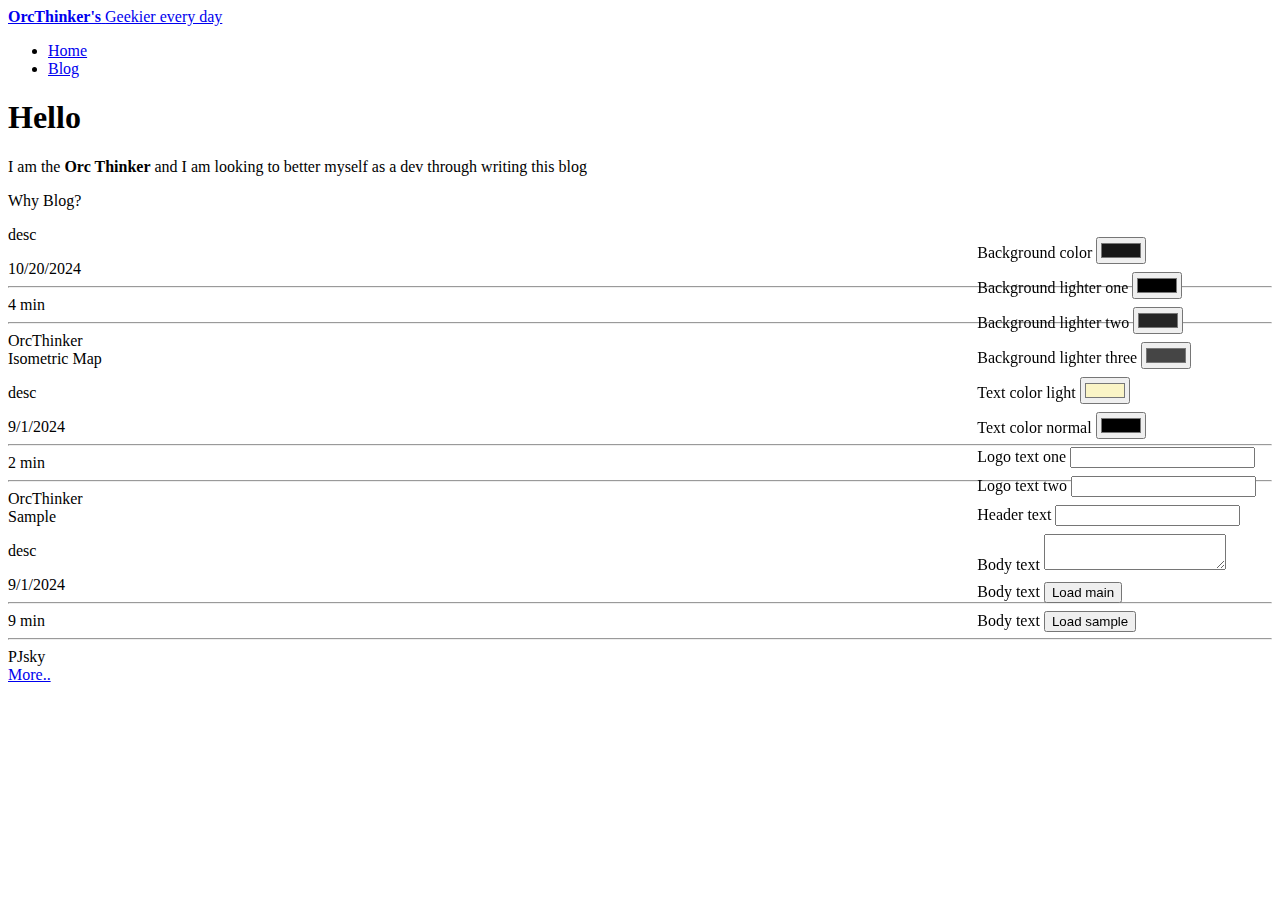
==== generator.html @ fbbaa606 "added generator page to project" ====
<!DOCTYPE html>
<html lang="en">
<head>
  <meta charset="UTF-8" />
  <title>OrcThinker | Geekier every day</title>
  <meta name="viewport" content="width=device-width,initial-scale=1" />
  <meta name="description" content="" />
  <link rel="stylesheet" type="text/css" href="stylesheets/site.css" />
  <link rel="icon" href="images/orcThinkerIcon.png" />
</head><body>
 </body>
</html>
<script>
  var colorThemes = ["#000", "#333", "#666", "#999", "#aaa","#bbb","#ccc","#ddd"]
  var curColorThemeId = 0
  let recolor = (pickerElement, cssVariableName) => {
    var bgPickerColor = pickerElement.value
    var r = document.querySelector(':root');
    r.style.setProperty(cssVariableName, bgPickerColor)
  }

  let changeLogoText = (textNr, textElement) => {
      let elementToChange;
      if(textNr === 1)
          elementToChange = document.querySelector("#text-one")
      if(textNr === 2)
          elementToChange = document.querySelector("#text-two")
      if(textNr === 3)
          elementToChange = document.querySelector("#text-header")
      if(textNr === 4)
          elementToChange = document.querySelector("#text-body")

        elementToChange.innerHTML = textElement.value
          
  }

  let mainPage = `
  <nav class="web-nav">
    <div class="website-logo">
<a href="./index.html">
        <b id="text-one">OrcThinker's</b>
        <span id="text-two">Geekier every day</span>
      </a>
    </div>
    <ul>
      <li>
<a href="./index.html">Home</a>
      </li>
      <li>
<a href="./blog.html">Blog</a>
      </li>
    </ul>
  </nav>
  <div class="style-menu">
    <div class="style-menu-holder">
      <span class="picker-holder">
        <label for="body-background-color-picker">Background color </label>
        <input type="color" oninput="recolor(this, '--body-background')" id="body-background-color-picker" name="light-one-color-picker" value="#171717">
      </span>
      <span class="picker-holder">
        <label for="light-one-color-picker">Background lighter one </label>
        <input type="color" oninput="recolor(this, '--background-light-one')" id="light-one-color-picker" name="light-one-color-picker" value="#222">
      </span>
      <span class="picker-holder">
        <label for="light-two-color-picker">Background lighter two </label>
        <input type="color" oninput="recolor(this, '--background-light-two')" id="light-two-color-picker" name="light-two-color-picker" value="#252525">
      </span>
      <span class="picker-holder">
        <label for="light-three-color-picker">Background lighter three </label>
        <input type="color" oninput="recolor(this, '--background-light-three')" id="light-three-color-picker" name="light-three-color-picker" value="#454545">
      </span>
      <span class="picker-holder">
        <label for="text-color-one-picker">Text color light </label>
        <input type="color" oninput="recolor(this, '--text-color-one')" id="text-color-one-picker" name="text-color-one-picker" value="#faf4c6">
      </span>
      <span class="picker-holder">
        <label for="text-color-two-picker">Text color normal </label>
        <input type="color" oninput="recolor(this, '--text-color-two')" id="text-color-two-picker" name="text-color-two-picker" value="##dbd49d">
      </span>
      <span class="picker-holder">
        <label for="logo-text-one-input">Logo text one</label>
        <input type="text" id="logo-text-one-input" oninput="changeLogoText(1, this)">
      </span>
      <span class="picker-holder">
        <label for="logo-text-two-input">Logo text two</label>
        <input type="text" id="logo-text-two-input" oninput="changeLogoText(2, this)">
      </span>
      <span class="picker-holder">
        <label for="header-text-input">Header text</label>
        <input type="text" id="header-text-input" oninput="changeLogoText(3, this)">
      </span>
      <span class="picker-holder">
        <label for="body-text-input">Body text</label>
        <textarea id="body-text-input" oninput="changeLogoText(4, this)"></textarea>
      </span>
      <span class="picker-holder">
        <label for="load-main">Body text</label>
        <button id="load-main" onclick="loadMainPage()">Load main</button>
      </span>
      <span class="picker-holder">
        <label for="load-sample">Body text</label>
        <button id="load-sample" onclick="loadSamplePage()">Load sample</button>
      </span>
    </div>
  </div>
  <div class="main-container">
   <h1 class="header-one" id="text-header">Hello</h1>
    <p id="text-body">
      I am the <b>Orc Thinker</b> and I am looking to better myself as a dev through writing this blog
    </p>
    <div class="posts-conatiner">

        <article>
            <header>Why Blog?</header>
            <p>desc</p>
            <footer>
            <span>10/20/2024</span>
            <hr>
            <span>4 min</span>
            <hr>
            <span>OrcThinker</span>
            </footer>
            <a class="post-link" href="./WhyBlog.html"></a>
        </article>

        <article>
            <header>Isometric Map</header>
            <p>desc</p>
            <footer>
            <span>9/1/2024</span>
            <hr>
            <span>2 min</span>
            <hr>
            <span>OrcThinker</span>
            </footer>
            <a class="post-link" href="./IsometricMap.html"></a>
        </article>

        <article>
            <header>Sample</header>
            <p>desc</p>
            <footer>
            <span>9/1/2024</span>
            <hr>
            <span>9 min</span>
            <hr>
            <span>PJsky</span>
            </footer>
            <a class="post-link" href="./SamplePost.html"></a>
        </article>

    </div>
<a href="./blog.html" class="button-primary">More..</a>

  </div>
  `
let samplePostPage = `
  <nav class="web-nav">
    <div class="website-logo">
<a href="./index.html">
        <b>OrcThinker's</b> Geekier every day
      </a>
    </div>
    <ul>
      <li>
<a href="./index.html">Home</a>
      </li>
      <li>
<a href="./blog.html">Blog</a>
      </li>
    </ul>
  </nav>
  <div class="style-menu">
    <div class="style-menu-holder">
      <span class="picker-holder">
        <label for="body-background-color-picker">Background color </label>
        <input type="color" oninput="recolor(this, '--body-background')" id="body-background-color-picker" name="light-one-color-picker" value="#171717">
      </span>
      <span class="picker-holder">
        <label for="light-one-color-picker">Background lighter one </label>
        <input type="color" oninput="recolor(this, '--background-light-one')" id="light-one-color-picker" name="light-one-color-picker" value="#222">
      </span>
      <span class="picker-holder">
        <label for="light-two-color-picker">Background lighter two </label>
        <input type="color" oninput="recolor(this, '--background-light-two')" id="light-two-color-picker" name="light-two-color-picker" value="#252525">
      </span>
      <span class="picker-holder">
        <label for="light-three-color-picker">Background lighter three </label>
        <input type="color" oninput="recolor(this, '--background-light-three')" id="light-three-color-picker" name="light-three-color-picker" value="#454545">
      </span>
      <span class="picker-holder">
        <label for="text-color-one-picker">Text color light </label>
        <input type="color" oninput="recolor(this, '--text-color-one')" id="text-color-one-picker" name="text-color-one-picker" value="#faf4c6">
      </span>
      <span class="picker-holder">
        <label for="text-color-two-picker">Text color normal </label>
        <input type="color" oninput="recolor(this, '--text-color-two')" id="text-color-two-picker" name="text-color-two-picker" value="##dbd49d">
      </span>
      <span class="picker-holder">
        <label for="logo-text-one-input">Logo text one</label>
        <input type="text" id="logo-text-one-input" oninput="changeLogoText(1, this)">
      </span>
      <span class="picker-holder">
        <label for="logo-text-two-input">Logo text two</label>
        <input type="text" id="logo-text-two-input" oninput="changeLogoText(2, this)">
      </span>
      <span class="picker-holder">
        <label for="header-text-input">Header text</label>
        <input type="text" id="header-text-input" oninput="changeLogoText(3, this)">
      </span>
      <span class="picker-holder">
        <label for="body-text-input">Body text</label>
        <textarea id="body-text-input" oninput="changeLogoText(4, this)"></textarea>
      </span>
      <span class="picker-holder">
        <label for="load-main">Body text</label>
        <button id="load-main" onclick="loadMainPage()">Load main</button>
      </span>
      <span class="picker-holder">
        <label for="load-sample">Body text</label>
        <button id="load-sample" onclick="loadSamplePage()">Load sample</button>
      </span>
    </div>
  </div>
  <div class="main-container">
 <div class="post-container">
<h1>Samp</h1><p>Post created to test the autogeneration and allow making html page desig</p><h2> This is a test post Article NR. 1</h2><p>In this particular article I'd like to test Lorem ipsum dolor sit amet, consectetur adipiscing elit. Sed placerat imperdiet ligula sed imperdiet. Aliquam id ante dignissim, accumsan nisi sit amet, faucibus est. Praesent efficitur nibh at varius euismod. Donec vitae viverra nisi, placerat vehicula turpis. Phasellus pharetra pharetra lectus sed feugiat. Class aptent taciti sociosqu ad litora torquent per conubia nostra, per inceptos himenaeos. Donec tristique at nisl ut placerat. Etiam tempor hendrerit lacinia. Integer in nisl leo. Praesent magna nunc, egestas sit amet elit malesuada, consequat iaculis ipsum. Phasellus vel maximus urna, quis mollis justo. In interdum ligula eros, at elementum elit malesuada at.</p><p>In et volutpat nunc. Aliquam congue risus efficitur mi ultrices, sit amet elementum libero sagittis. Nunc efficitur eros eget leo dictum, sed viverra lorem tristique. Nullam aliquet ut arcu in faucibus. Etiam justo turpis, ultricies sit amet ex non, consequat rutrum velit. Aenean eu egestas nisl. Morbi sed lobortis enim.</p><blockquote><p>THIS IS A QUOTE FELLAS</p></blockquote><p>Interdum et malesuada fames ac ante ipsum primis in faucibus. Donec scelerisque fringilla gravida. Morbi dictum mauris a arcu rutrum sollicitudin. Morbi quis metus non nunc commodo molestie semper et mauris. Sed nunc ligula, varius suscipit lacinia et, tempus ac ipsum. Phasellus a felis tempus, varius risus eget, dictum nisl. Vestibulum varius mauris quis orci sollicitudin malesuada. Donec imperdiet tincidunt felis at scelerisque. Nunc nibh mauris, elementum at purus et, aliquet iaculis metus. Praesent placerat id arcu efficitur tempus. Fusce eleifend accumsan libero at pretium. Ut pharetra velit non nisi luctus, nec laoreet nunc egestas. Mauris ut elementum libero. Cras ut erat rhoncus purus faucibus malesuada non vitae dui. Ut eu quam placerat felis sagittis venenatis. Orci varius natoque penatibus et magnis dis parturient montes, nascetur ridiculus mus.</p><pre><code><p>app.MapGet("/", async (HttpContext httpContext, BlogDbContext dbContext) =></p><p>{</p><p>var blogsPosts = dbContext.Blogs</p><p>.OrderByDescending(b => b.PostedAt)</p><p>.Take(2).Select(a => BlogArticleShort.FromModel(a)).ToList();</p><p>return await ScribanHelper.RenderScribanPage("Index", blogsPosts.ToArray());</p><p>});</p></code></pre><p>Pellentesque bibendum lorem at luctus rutrum. Donec id orci mi. Mauris vel nibh ornare, efficitur magna et, vehicula justo. Donec malesuada dui nec dolor rutrum molestie. Duis ut ornare lectus, ut finibus dui. Vestibulum ante ipsum primis in faucibus orci luctus et ultrices posuere cubilia curae; Vestibulum non sem tellus. Nulla ut odio sed ligula euismod venenatis eu vel quam. Curabitur porttitor tellus est, eget tincidunt enim tristique sed. Maecenas aliquet volutpat sollicitudin.</p><p>Sed tincidunt eleifend erat ac iaculis. Aliquam interdum interdum eros eu aliquam. Sed lacinia congue aliquet. Cras vitae orci vitae diam congue tempus ornare nec justo. Sed imperdiet semper justo et dignissim. Pellentesque habitant morbi tristique senectus et netus et malesuada fames ac turpis egestas. Maecenas sed leo pretium erat mattis dapibus. Nam eget sollicitudin ex, at egestas magna. Quisque sollicitudin, augue vitae sagittis cursus, nulla justo sollicitudin tellus, in feugiat lorem est quis sem. Etiam quis lacinia nulla. Fusce congue pulvinar dui eget ornare. Phasellus cursus condimentum faucibus. Sed sollicitudin, lectus ut rutrum feugiat, risus ligula pulvinar nunc, ac aliquam nibh nibh eu nunc. Ut aliquet at nibh sed ultricies. Sed nulla eros, placerat eget finibus vel, pellentesque convallis nulla. Sed finibus nisi enim, nec finibus velit ullamcorper nec.</p><h2> This is a test post article NR. 2</h2><p>In this particular article I'd like to test Lorem ipsum dolor sit amet, consectetur adipiscing elit. Sed placerat imperdiet ligula sed imperdiet. Aliquam id ante dignissim, accumsan nisi sit amet, faucibus est. Praesent efficitur nibh at varius euismod. Donec vitae viverra nisi, placerat vehicula turpis. Phasellus pharetra pharetra lectus sed feugiat. Class aptent taciti sociosqu ad litora torquent per conubia nostra, per inceptos himenaeos. Donec tristique at nisl ut placerat. Etiam tempor hendrerit lacinia. Integer in nisl leo. Praesent magna nunc, egestas sit amet elit malesuada, consequat iaculis ipsum. Phasellus vel maximus urna, quis mollis justo. In interdum ligula eros, at elementum elit malesuada at.</p><p>In et volutpat nunc. Aliquam congue risus efficitur mi ultrices, sit amet elementum libero sagittis. Nunc efficitur eros eget leo dictum, sed viverra lorem tristique. Nullam aliquet ut arcu in faucibus. Etiam justo turpis, ultricies sit amet ex non, consequat rutrum velit. Aenean eu egestas nisl. Morbi sed lobortis enim.</p><blockquote><p>THIS IS A QUOTE FELLAS</p></blockquote><p>Interdum et malesuada fames ac ante ipsum primis in faucibus. Donec scelerisque fringilla gravida. Morbi dictum mauris a arcu rutrum sollicitudin. Morbi quis metus non nunc commodo molestie semper et mauris. Sed nunc ligula, varius suscipit lacinia et, tempus ac ipsum. Phasellus a felis tempus, varius risus eget, dictum nisl. Vestibulum varius mauris quis orci sollicitudin malesuada. Donec imperdiet tincidunt felis at scelerisque. Nunc nibh mauris, elementum at purus et, aliquet iaculis metus. Praesent placerat id arcu efficitur tempus. Fusce eleifend accumsan libero at pretium. Ut pharetra velit non nisi luctus, nec laoreet nunc egestas. Mauris ut elementum libero. Cras ut erat rhoncus purus faucibus malesuada non vitae dui. Ut eu quam placerat felis sagittis venenatis. Orci varius natoque penatibus et magnis dis parturient montes, nascetur ridiculus mus.</p><pre><code><p><body></p></code></pre><p>Pellentesque bibendum lorem at luctus rutrum. Donec id orci mi. Mauris vel nibh ornare, efficitur magna et, vehicula justo. Donec malesuada dui nec dolor rutrum molestie. Duis ut ornare lectus, ut finibus dui. Vestibulum ante ipsum primis in faucibus orci luctus et ultrices posuere cubilia curae; Vestibulum non sem tellus. Nulla ut odio sed ligula euismod venenatis eu vel quam. Curabitur porttitor tellus est, eget tincidunt enim tristique sed. Maecenas aliquet volutpat sollicitudin.</p><p>Sed tincidunt eleifend erat ac iaculis. Aliquam interdum interdum eros eu aliquam. Sed lacinia congue aliquet. Cras vitae orci vitae diam congue tempus ornare nec justo. Sed imperdiet semper justo et dignissim. Pellentesque habitant morbi tristique senectus et netus et malesuada fames ac turpis egestas. Maecenas sed leo pretium erat mattis dapibus. Nam eget sollicitudin ex, at egestas magna. Quisque sollicitudin, augue vitae sagittis cursus, nulla justo sollicitudin tellus, in feugiat lorem est quis sem. Etiam quis lacinia nulla. Fusce congue pulvinar dui eget ornare. Phasellus cursus condimentum faucibus. Sed sollicitudin, lectus ut rutrum feugiat, risus ligula pulvinar nunc, ac aliquam nibh nibh eu nunc. Ut aliquet at nibh sed ultricies. Sed nulla eros, placerat eget finibus vel, pellentesque convallis nulla. Sed finibus nisi enim, nec finibus velit ullamcorper nec.</p><h2> Nr. 3</h2><p>In this particular article I'd like to test Lorem ipsum dolor sit amet, consectetur adipiscing elit. Sed placerat imperdiet ligula sed imperdiet. Aliquam id ante dignissim, accumsan nisi sit amet, faucibus est. Praesent efficitur nibh at varius euismod. Donec vitae viverra nisi, placerat vehicula turpis. Phasellus pharetra pharetra lectus sed feugiat. Class aptent taciti sociosqu ad litora torquent per conubia nostra, per inceptos himenaeos. Donec tristique at nisl ut placerat. Etiam tempor hendrerit lacinia. Integer in nisl leo. Praesent magna nunc, egestas sit amet elit malesuada, consequat iaculis ipsum. Phasellus vel maximus urna, quis mollis justo. In interdum ligula eros, at elementum elit malesuada at.</p><p>In et volutpat nunc. Aliquam congue risus efficitur mi ultrices, sit amet elementum libero sagittis. Nunc efficitur eros eget leo dictum, sed viverra lorem tristique. Nullam aliquet ut arcu in faucibus. Etiam justo turpis, ultricies sit amet ex non, consequat rutrum velit. Aenean eu egestas nisl. Morbi sed lobortis enim.</p><blockquote><p>THIS IS A QUOTE FELLAS</p></blockquote><p>Interdum et malesuada fames ac ante ipsum primis in faucibus. Donec scelerisque fringilla gravida. Morbi dictum mauris a arcu rutrum sollicitudin. Morbi quis metus non nunc commodo molestie semper et mauris. Sed nunc ligula, varius suscipit lacinia et, tempus ac ipsum. Phasellus a felis tempus, varius risus eget, dictum nisl. Vestibulum varius mauris quis orci sollicitudin malesuada. Donec imperdiet tincidunt felis at scelerisque. Nunc nibh mauris, elementum at purus et, aliquet iaculis metus. Praesent placerat id arcu efficitur tempus. Fusce eleifend accumsan libero at pretium. Ut pharetra velit non nisi luctus, nec laoreet nunc egestas. Mauris ut elementum libero. Cras ut erat rhoncus purus faucibus malesuada non vitae dui. Ut eu quam placerat felis sagittis venenatis. Orci varius natoque penatibus et magnis dis parturient montes, nascetur ridiculus mus.</p><pre><code><p>switch (lines[i]){</p><p>case string s when s.StartsWith("*"):</p><p>Console.WriteLine("Create h2");</p></code></pre><p>Pellentesque bibendum lorem at luctus rutrum. Donec id orci mi. Mauris vel nibh ornare, efficitur magna et, vehicula justo. Donec malesuada dui nec dolor rutrum molestie. Duis ut ornare lectus, ut finibus dui. Vestibulum ante ipsum primis in faucibus orci luctus et ultrices posuere cubilia curae; Vestibulum non sem tellus. Nulla ut odio sed ligula euismod venenatis eu vel quam. Curabitur porttitor tellus est, eget tincidunt enim tristique sed. Maecenas aliquet volutpat sollicitudin.</p><p>Sed tincidunt eleifend erat ac iaculis. Aliquam interdum interdum eros eu aliquam. Sed lacinia congue aliquet. Cras vitae orci vitae diam congue tempus ornare nec justo. Sed imperdiet semper justo et dignissim. Pellentesque habitant morbi tristique senectus et netus et malesuada fames ac turpis egestas. Maecenas sed leo pretium erat mattis dapibus. Nam eget sollicitudin ex, at egestas magna. Quisque sollicitudin, augue vitae sagittis cursus, nulla justo sollicitudin tellus, in feugiat lorem est quis sem. Etiam quis lacinia nulla. Fusce congue pulvinar dui eget ornare. Phasellus cursus condimentum faucibus. Sed sollicitudin, lectus ut rutrum feugiat, risus ligula pulvinar nunc, ac aliquam nibh nibh eu nunc. Ut aliquet at nibh sed ultricies. Sed nulla eros, placerat eget finibus vel, pellentesque convallis nulla. Sed finibus nisi enim, nec finibus velit ullamcorper nec.</p><h2> Summary</h2><p>This is a brief summary just to test stuff</p><p>Here I should post links that relate to the article</p><p>Learn more here:</p><ul><li><a href=" http://localhost:5074/scriban"> http://localhost:5074/scriban</a></li><li><a href=" http://localhost:5074/scriban"> http://localhost:5074/scriban</a></li><li><a href=" http://localhost:5074/scriban"> http://localhost:5074/scriban</a></li><li><a href=" http://localhost:5074/scriban"> http://localhost:5074/scriban</a></li></ul><p>Sources I used</p><ul><li><a href=" http://localhost:5074/scriban"> http://localhost:5074/scriban</a></li><li><a href=" http://localhost:5074/scriban"> http://localhost:5074/scriban</a></li><li><a href=" http://localhost:5074/scriban"> http://localhost:5074/scriban</a></li><li><a href=" http://localhost:5074/scriban"> http://localhost:5074/scriban</a></li></ul><p>Thanks for reading footer should always be here</p>
</div>
  </div>
<
  `

let loadMainPage = () => {
  document.querySelector("body").innerHTML = mainPage
}

let loadSamplePage = () => {
  document.querySelector("body").innerHTML = samplePostPage
}

loadMainPage()

  
</script>
<style>
.style-menu{
    position: fixed;
    z-index: 100;
    right: 12px;
    top: 25vh;
    width: fit-content;
    padding: 12px;
    background: var(--background-light-one);
    border: 2px solid var(--background-light-three);
    border-radius: 4px;
}

.style-menu-holder{
    display:flex;
    flex-direction: column;
    gap: 8px;
}

.picker-holder {

}
</style>
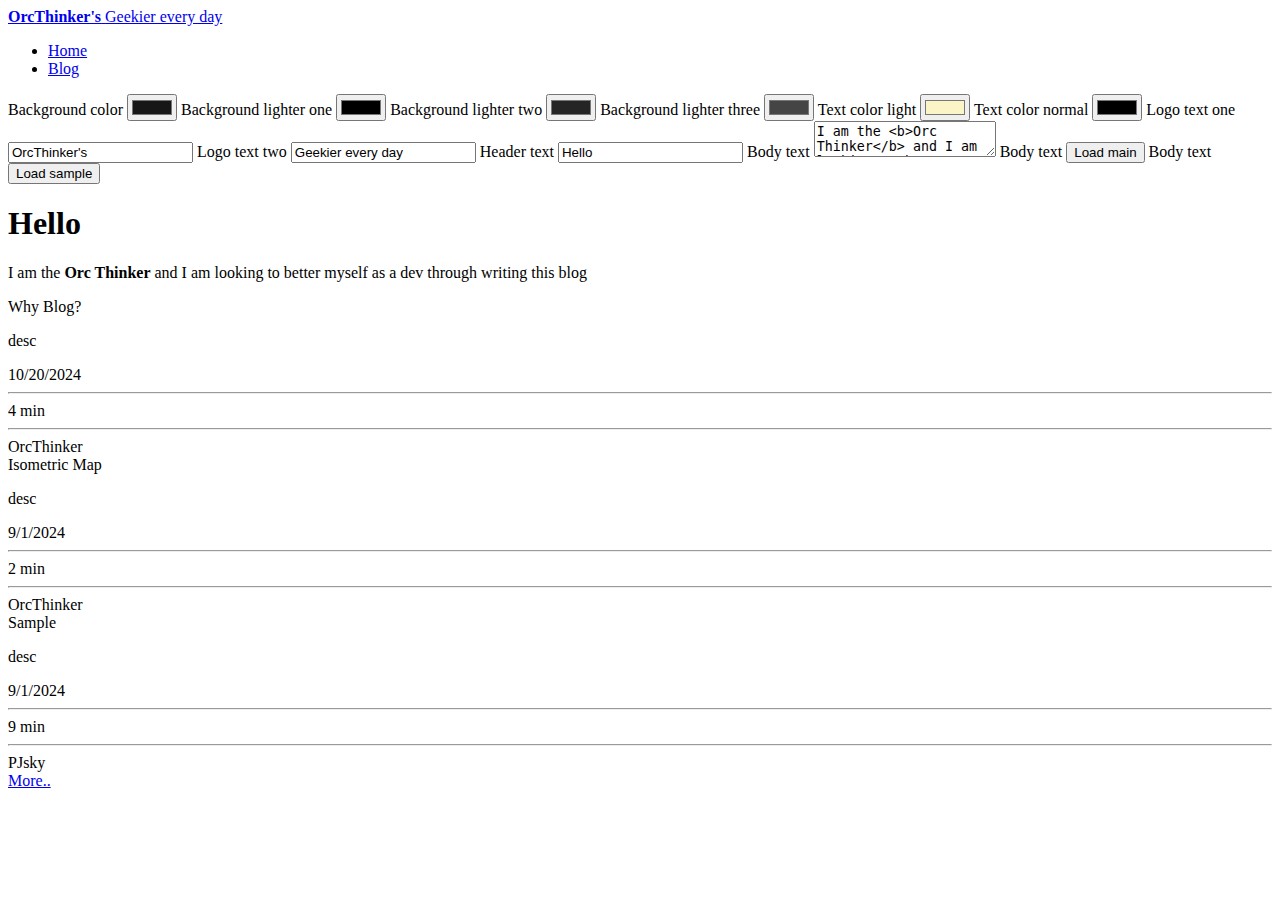
==== commit 0ce95746: "save changes in edition" ====
--- a/generator.html
+++ b/generator.html
@@ -11,9 +11,35 @@
  </body>
 </html>
 <script>
-  var colorThemes = ["#000", "#333", "#666", "#999", "#aaa","#bbb","#ccc","#ddd"]
-  var curColorThemeId = 0
+  let bgColor = "#171717"
+  let bgLight1 = "#222"
+  let bgLight2 = "#252525"
+  let bgLight3 = "#454545"
+  let textColorLight = "#dbd49d"
+  let textColorNormal = "#faf4c6"
+  let text1 = "OrcThinker's"
+  let text2 = "Geekier every day"
+  let textHeader = "Hello"
+  let textBody = "I am the <b>Orc Thinker</b> and I am looking to better myself as a dev through writing this blog"
   let recolor = (pickerElement, cssVariableName) => {
+    if(cssVariableName == "--body-background"){
+        bgColor = pickerElement.value
+    }
+    else if(cssVariableName === "--background-light-one"){
+        bgLight1 = pickerElement.value
+    }
+    else if(cssVariableName === "--background-light-two"){
+        bgLight2 = pickerElement.value
+    }
+    else if(cssVariableName === "--background-light-three"){
+        bgLight3 = pickerElement.value
+    }
+    else if(cssVariableName === "--text-color-one"){
+        textColorLight = pickerElement.value
+    }
+    else if(cssVariableName === "--text-color-two"){
+        textColorNormal = pickerElement.value
+    }
     var bgPickerColor = pickerElement.value
     var r = document.querySelector(':root');
     r.style.setProperty(cssVariableName, bgPickerColor)
@@ -22,17 +48,61 @@
   let changeLogoText = (textNr, textElement) => {
       let elementToChange;
       if(textNr === 1)
+      {
           elementToChange = document.querySelector("#text-one")
+          text1 = textElement.value
+      }
       if(textNr === 2)
+      {
           elementToChange = document.querySelector("#text-two")
+          text2 = textElement.value
+      }
       if(textNr === 3)
+      {
           elementToChange = document.querySelector("#text-header")
+          textHeader = textElement.value
+      }
       if(textNr === 4)
+      {
           elementToChange = document.querySelector("#text-body")
-
-        elementToChange.innerHTML = textElement.value
+          textBody = textElement.value
+      }
+      elementToChange.innerHTML = textElement.value
           
   }
+
+let loadMainPage = () => {
+  document.querySelector("body").innerHTML = mainPage
+  setEditValue()
+}
+
+let loadSamplePage = () => {
+  document.querySelector("body").innerHTML = samplePostPage
+  setEditValue(false)
+}
+
+let setEditValue = (isMain = true) => {
+    if(isMain){
+      document.querySelector("#text-body").innerHTML = textBody
+      document.querySelector("#text-header").innerHTML = textHeader
+    }
+    document.querySelector("#text-two").innerHTML = text2
+    document.querySelector("#logo-text-two-input").value = text2
+    document.querySelector("#text-one").innerHTML = text1
+    document.querySelector("#logo-text-one-input").value = text1
+
+    document.querySelector("#header-text-input").value = textHeader
+    document.querySelector("#body-text-input").value = textBody
+
+    document.querySelector("#body-background-color-picker").value = bgColor
+    document.querySelector("#light-one-color-picker").value = bgLight1
+    document.querySelector("#light-two-color-picker").value = bgLight2
+    document.querySelector("#light-three-color-picker").value = bgLight3
+    document.querySelector("#text-color-one-picker").value = textColorLight
+    document.querySelector("#text-color-two-picker").value = textColorNormal
+}
+
+
 
   let mainPage = `
   <nav class="web-nav">
@@ -158,7 +228,8 @@
   <nav class="web-nav">
     <div class="website-logo">
 <a href="./index.html">
-        <b>OrcThinker's</b> Geekier every day
+        <b id="text-one">OrcThinker's</b>
+        <span id="text-two">Geekier every day</span>
       </a>
     </div>
     <ul>
@@ -229,39 +300,5 @@
   </div>
 <
   `
-
-let loadMainPage = () => {
-  document.querySelector("body").innerHTML = mainPage
-}
-
-let loadSamplePage = () => {
-  document.querySelector("body").innerHTML = samplePostPage
-}
-
 loadMainPage()
-
-  
 </script>
-<style>
-.style-menu{
-    position: fixed;
-    z-index: 100;
-    right: 12px;
-    top: 25vh;
-    width: fit-content;
-    padding: 12px;
-    background: var(--background-light-one);
-    border: 2px solid var(--background-light-three);
-    border-radius: 4px;
-}
-
-.style-menu-holder{
-    display:flex;
-    flex-direction: column;
-    gap: 8px;
-}
-
-.picker-holder {
-
-}
-</style>
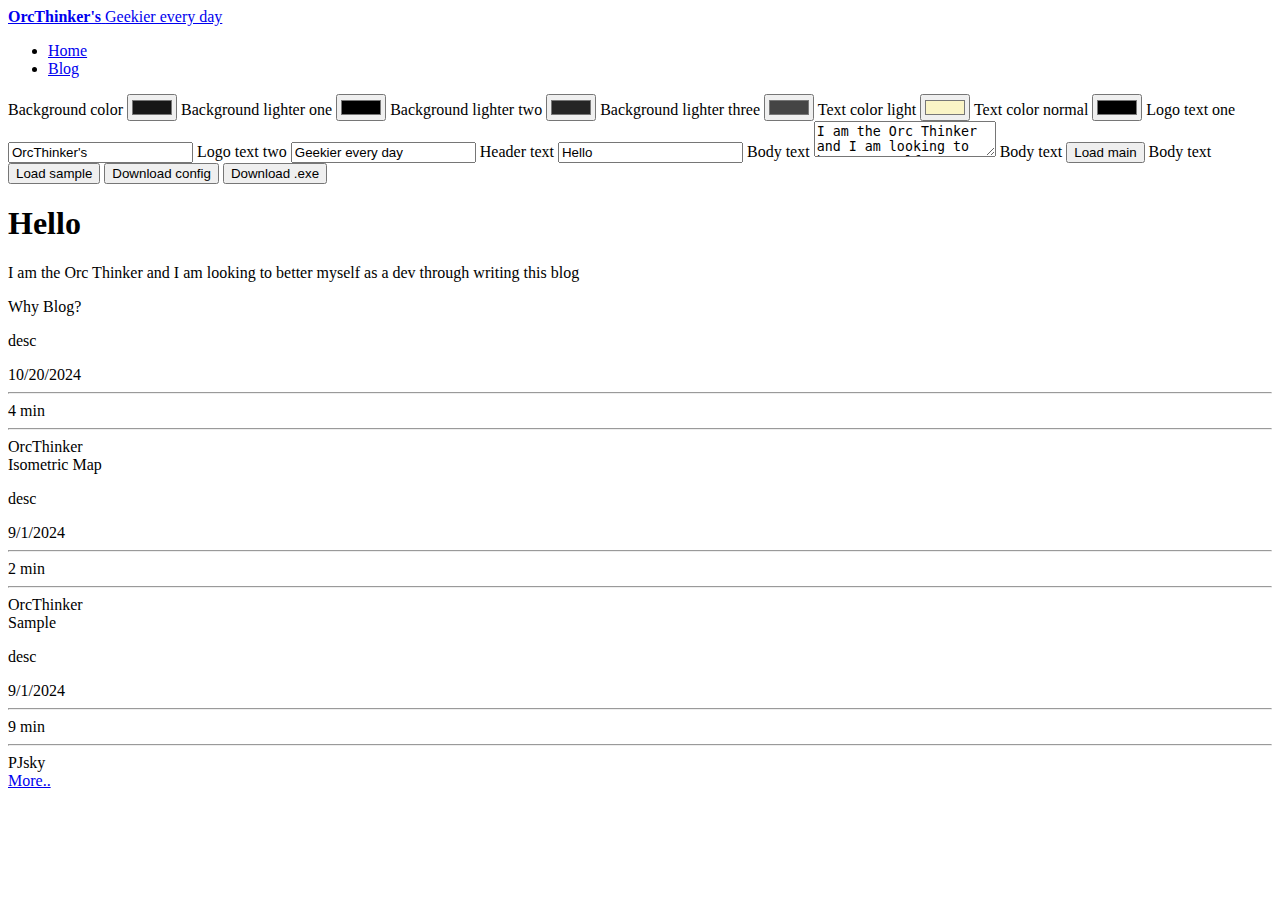
==== commit 5875ff29: "downloading config and exe" ====
--- a/generator.html
+++ b/generator.html
@@ -20,7 +20,7 @@
   let text1 = "OrcThinker's"
   let text2 = "Geekier every day"
   let textHeader = "Hello"
-  let textBody = "I am the <b>Orc Thinker</b> and I am looking to better myself as a dev through writing this blog"
+  let textBody = "I am the Orc Thinker and I am looking to better myself as a dev through writing this blog"
   let recolor = (pickerElement, cssVariableName) => {
     if(cssVariableName == "--body-background"){
         bgColor = pickerElement.value
@@ -102,6 +102,33 @@
     document.querySelector("#text-color-two-picker").value = textColorNormal
 }
 
+let download = (filename, config, type="text/plain") => {
+  const a = document.createElement("a");
+  a.style.display = "none";
+  document.body.appendChild(a);
+  textToSave = "textBody:" + textBody 
+  textToSave += "\ntextHeader:" + textHeader 
+  textToSave += "\ntext1:" + text1
+  textToSave += "\ntext1:" + text2 
+  textToSave += "\nbgColor:" + bgColor 
+  textToSave += "\nbgLight1:" + bgLight1 
+  textToSave += "\nbgLight2:" + bgLight2 
+  textToSave += "\nbgLight3:" + bgLight3 
+  textToSave += "\ntextColorLight:" + textColorLight 
+  textToSave += "\ntextColorNormal:" + textColorNormal
+
+  a.href = window.URL.createObjectURL(
+    new Blob([textToSave], { type })
+  );
+
+  a.setAttribute("download", filename);
+
+  a.click();
+
+  window.URL.revokeObjectURL(a.href);
+  document.body.removeChild(a);
+}
+
 
 
   let mainPage = `
@@ -171,6 +198,16 @@
         <label for="load-sample">Body text</label>
         <button id="load-sample" onclick="loadSamplePage()">Load sample</button>
       </span>
+      <span class="picker-holder">
+        <button onclick="download('dupa.txt', 'config')">Download config</button>
+      </span>
+      <span class="picker-holder">
+        <a target="_blank" href="https://github.com/OrcThinker/OrcPagesGenerator/blob/main/OrcThinkerBlogGenerator.exe">
+          <button>
+            Download .exe
+          </button>
+        </a>
+      </span>
     </div>
   </div>
   <div class="main-container">
@@ -291,6 +328,16 @@
         <label for="load-sample">Body text</label>
         <button id="load-sample" onclick="loadSamplePage()">Load sample</button>
       </span>
+      <span class="picker-holder">
+        <button onclick="download('dupa.txt', 'config')">Download config</button>
+      </span>
+      <span class="picker-holder">
+        <a target="_blank" href="https://github.com/OrcThinker/OrcPagesGenerator/blob/main/OrcThinkerBlogGenerator.exe">
+          <button>
+            Download .exe
+          </button>
+        </a>
+      </span>
     </div>
   </div>
   <div class="main-container">
